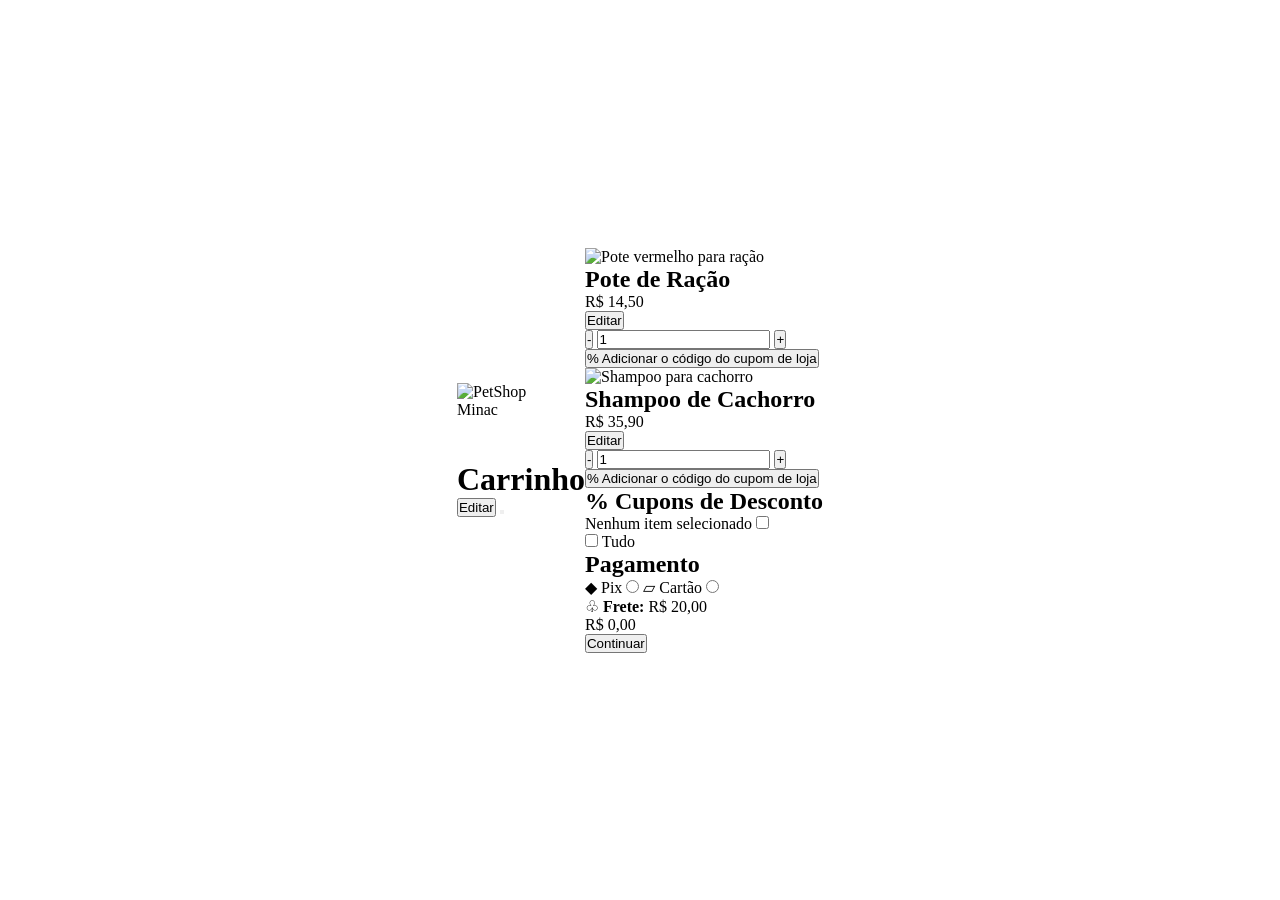
==== Carrinho.html @ 711da048 "projeto inicial html/css" ====
<!DOCTYPE html>
<html lang="pt-BR">
<head>
    <meta charset="UTF-8">
    <meta name="viewport" content="width=device-width, initial-scale=1.0">
    <title>Carrinho | PetShop Minac</title>
    <link rel="stylesheet" href="style.css">
</head>

<body>

    <header class="header">
        <div class="logo">
            <img src="logo.jpg" alt="PetShop Minac" width="75">
        </div>

        <h1>Carrinho</h1>

        <div class="header-actions">
            <button class="edit-button">Editar</button>
            <button class="chat-button" aria-label="Abrir atendimento">
                <span></span>
                <span></span>
                <span></span>
            </button>
        </div>
    </header>

    <main class="container">

        <section class="cart-section">

            <!-- Produto 1 -->
            <article class="product-card">
                <img src="pote-de-racao.jpg"
                     alt="Pote vermelho para ração"
                     class="product-image">

                <div class="product-info">
                    <h2>Pote de Ração</h2>
                    <p class="price">R$ 14,50</p>
                </div>

                <div class="product-actions">
                    <button class="edit-product">Editar</button>

                    <div class="quantity">
                        <button class="minus" aria-label="Diminuir quantidade">-</button>
                        <input type="number" value="1" min="1" aria-label="Quantidade do pote">
                        <button class="plus" aria-label="Aumentar quantidade">+</button>
                    </div>
                </div>
            </article>

            <button class="coupon-link">
                <span class="coupon-icon">%</span>
                Adicionar o código do cupom de loja
            </button>

            <!-- Produto 2 -->
            <article class="product-card">
                <img src="shampoo.webp"
                     alt="Shampoo para cachorro"
                     class="product-image">

                <div class="product-info">
                    <h2>Shampoo de Cachorro</h2>
                    <p class="price">R$ 35,90</p>
                </div>

                <div class="product-actions">
                    <button class="edit-product">Editar</button>

                    <div class="quantity">
                        <button class="minus" aria-label="Diminuir quantidade">-</button>
                        <input type="number" value="1" min="1" aria-label="Quantidade do shampoo">
                        <button class="plus" aria-label="Aumentar quantidade">+</button>
                    </div>
                </div>
            </article>

            <button class="coupon-link">
                <span class="coupon-icon">%</span>
                Adicionar o código do cupom de loja
            </button>

            <!-- Cupons -->
            <section class="discount-section">
                <h2>
                    <span class="coupon-icon">%</span>
                    Cupons de Desconto
                </h2>

                <div class="discount-option">
                    <span>Nenhum item selecionado</span>
                    <input type="checkbox" aria-label="Selecionar cupom">
                </div>
            </section>

            <!-- Selecionar tudo -->
            <label class="select-all">
                <input type="checkbox">
                <span>Tudo</span>
            </label>

        </section>

        <!-- Pagamento -->
        <aside class="checkout-section">

            <div class="payment-section">
                <h2>Pagamento</h2>

                <label class="payment-option">
                    <span class="pix-icon">◆</span>
                    <span>Pix</span>
                    <input type="radio" name="payment" value="pix">
                </label>

                <label class="payment-option">
                    <span class="card-icon">▱</span>
                    <span>Cartão</span>
                    <input type="radio" name="payment" value="cartao">
                </label>
            </div>

            <div class="checkout-bottom">

                <div class="shipping">
                    <span class="truck-icon">♧</span>
                    <strong>Frete:</strong>
                    <span>R$ 20,00</span>
                </div>

                <div class="total">
                    <span>R$ 0,00</span>
                </div>

                <button class="continue-button">
                    Continuar
                </button>

            </div>

        </aside>

    </main>

</body>
</html>
---- style.css ----
@font-face{font-family:"League Spartan";src:url("fonts/LeagueSpartan-Bold.ttf") format("truetype");font-weight:700}
@font-face{font-family:"Canva Sans";src:url("fonts/CanvaSans-Bold.ttf") format("truetype");font-weight:700}
@font-face{font-family:"Canva Sans";src:url("fonts/CanvaSans-Regular.ttf") format("truetype");font-weight:400}

/* Tela de referência: 1440 x 810 (16:9). Todas as medidas usam cqw (1% da largura da tela),
   então o layout mantém exatamente as mesmas proporções do PDF em qualquer tamanho de janela. */
*{margin:0;padding:0;box-sizing:border-box}
html,body{background:#fff}
body{min-height:100vh;display:flex;justify-content:center;align-items:center;overflow:hidden}
.tela{position:relative;container-type:size;width:min(100vw,177.7778vh);height:min(56.25vw,100vh);background:#fff;overflow:hidden}
.tela>*{position:absolute}
.tela img,.tela svg{display:block}
.t{white-space:nowrap;color:#000;font-family:"League Spartan",sans-serif;font-weight:700;line-height:1}
.cs{font-family:"Canva Sans",sans-serif}
.azul{color:#1137a8}
.campo{background:rgba(50,87,198,.5)}

.logo{left:2.0486cqw;top:0.8611cqw;width:6.4097cqw;height:6.1597cqw;}
.logo-pet{left:9.9097cqw;top:2.3403cqw;font-size:1.7708cqw;color:#3257c6}
.logo-minac{left:9.8472cqw;top:4.5625cqw;font-size:2.5069cqw;color:#1137a8}
.tit-dados{left:2.9861cqw;top:10.9444cqw;font-size:1.7292cqw;}
.patinha-1{left:31.084cqw;top:11.7007cqw;width:1.7729cqw;height:1.7861cqw;}
.patinha-2{left:33.534cqw;top:10.7486cqw;width:1.7576cqw;height:1.8431cqw;}
.l-nome{left:3.2778cqw;top:15.1875cqw;font-size:1.3958cqw;}
.l-tel{left:3.2569cqw;top:19.5833cqw;font-size:1.3958cqw;}
.l-cep{left:3.7361cqw;top:23.9792cqw;font-size:1.3958cqw;}
.c-nome{left:10.6528cqw;top:14.5347cqw;width:18.0764cqw;height:2.6458cqw;border-radius:1.3229cqw}
.c-tel{left:10.6528cqw;top:18.9306cqw;width:18.0764cqw;height:2.6389cqw;border-radius:1.3194cqw}
.c-cep{left:10.6528cqw;top:22.9444cqw;width:18.0764cqw;height:2.6389cqw;border-radius:1.3194cqw}
.tit-pag{left:3.3681cqw;top:32.0903cqw;font-size:1.6944cqw;}
.mais{left:2.8889cqw;top:36.0278cqw;font-size:1.8194cqw;color:#1137a8;font-weight:700}
.ic-cartao{left:4.7611cqw;top:35.4792cqw;width:2.3826cqw;height:2.2375cqw;}
.add-cartao{left:8.9306cqw;top:36.2639cqw;font-size:1.3403cqw;color:#1137a8}
.l-num{left:2.3611cqw;top:40.1667cqw;font-size:1.2708cqw;}
.l-mm{left:2.4444cqw;top:44.5069cqw;font-size:1.2708cqw;}
.l-nome-imp{left:2.2014cqw;top:48.2917cqw;font-size:1.2708cqw;}
.l-nome-imp2{left:4.0903cqw;top:50.0278cqw;font-size:1.2708cqw;}
.l-cvv{left:36.4653cqw;top:49.7708cqw;font-size:1.2708cqw;}
.c-num{left:15.7917cqw;top:39.4792cqw;width:17.9236cqw;height:2.6111cqw;border-radius:1.3056cqw}
.c-mm{left:15.7917cqw;top:43.8125cqw;width:17.9236cqw;height:2.6181cqw;border-radius:1.309cqw}
.c-imp{left:15.625cqw;top:48.7014cqw;width:18.0903cqw;height:2.6181cqw;border-radius:1.309cqw}
.c-cvv{left:41.2014cqw;top:48.6875cqw;width:8.6875cqw;height:2.6181cqw;border-radius:1.309cqw}
.sep{left:52.0278cqw;top:48.2014cqw;width:0.2083cqw;height:3.6736cqw;background:#000;border-radius:0.2083cqw}
.pix{left:53.2431cqw;top:48.5208cqw;width:9.5139cqw;height:2.8681cqw;border-radius:1.434cqw}
.ic-pix{left:54.7771cqw;top:49.2556cqw;width:1.5729cqw;height:1.5729cqw;}
.t-pix{left:57.75cqw;top:49.3611cqw;font-size:1.6528cqw;}
.painel{left:56.3472cqw;top:3.6458cqw;width:41.4167cqw;height:41cqw;}
.x{left:95.4028cqw;top:4.8472cqw;font-size:0.9375cqw;font-family:"Canva Sans",sans-serif;font-weight:400}
.t-confira{left:74.7222cqw;top:10.3681cqw;font-size:1.7639cqw;font-family:"Canva Sans",sans-serif}
.racao{left:57.2569cqw;top:13.8264cqw;width:15.2361cqw;height:15.2361cqw;border-radius:2.0833cqw}
.desc{left:72.9028cqw;top:22.3299cqw;font-size:1.1389cqw;line-height:1.5625cqw;width:23.6111cqw}
.desc span{display:block;white-space:nowrap}
.d1{margin-left:1.2778cqw}
.d3{margin-left:1.9444cqw}
.l-sub{left:59.5347cqw;top:31.3264cqw;font-size:1.1528cqw;}
.v-sub{left:66.4028cqw;top:31.2986cqw;font-size:1.1528cqw;}
.qtd{left:74.0833cqw;top:29.75cqw;width:6.2986cqw;height:3.1458cqw;border:0.0694cqw solid #000;border-radius:0.6944cqw}
.t-qtd{left:75.1181cqw;top:30.7153cqw;font-size:1.5972cqw;font-family:"Canva Sans",sans-serif;font-weight:400}
.t-frete{left:60.0556cqw;top:34.0347cqw;font-size:1.1389cqw;}
.t-total{left:60.4097cqw;top:41.8611cqw;font-size:1.1667cqw;font-family:"Canva Sans",sans-serif}
.btn{left:81.8958cqw;top:51.1319cqw;width:16.5556cqw;height:4.2153cqw;background:#3257c6;border-radius:2.1076cqw}
.t-btn{left:83.1458cqw;top:52.5208cqw;font-size:1.7083cqw;color:#fff}
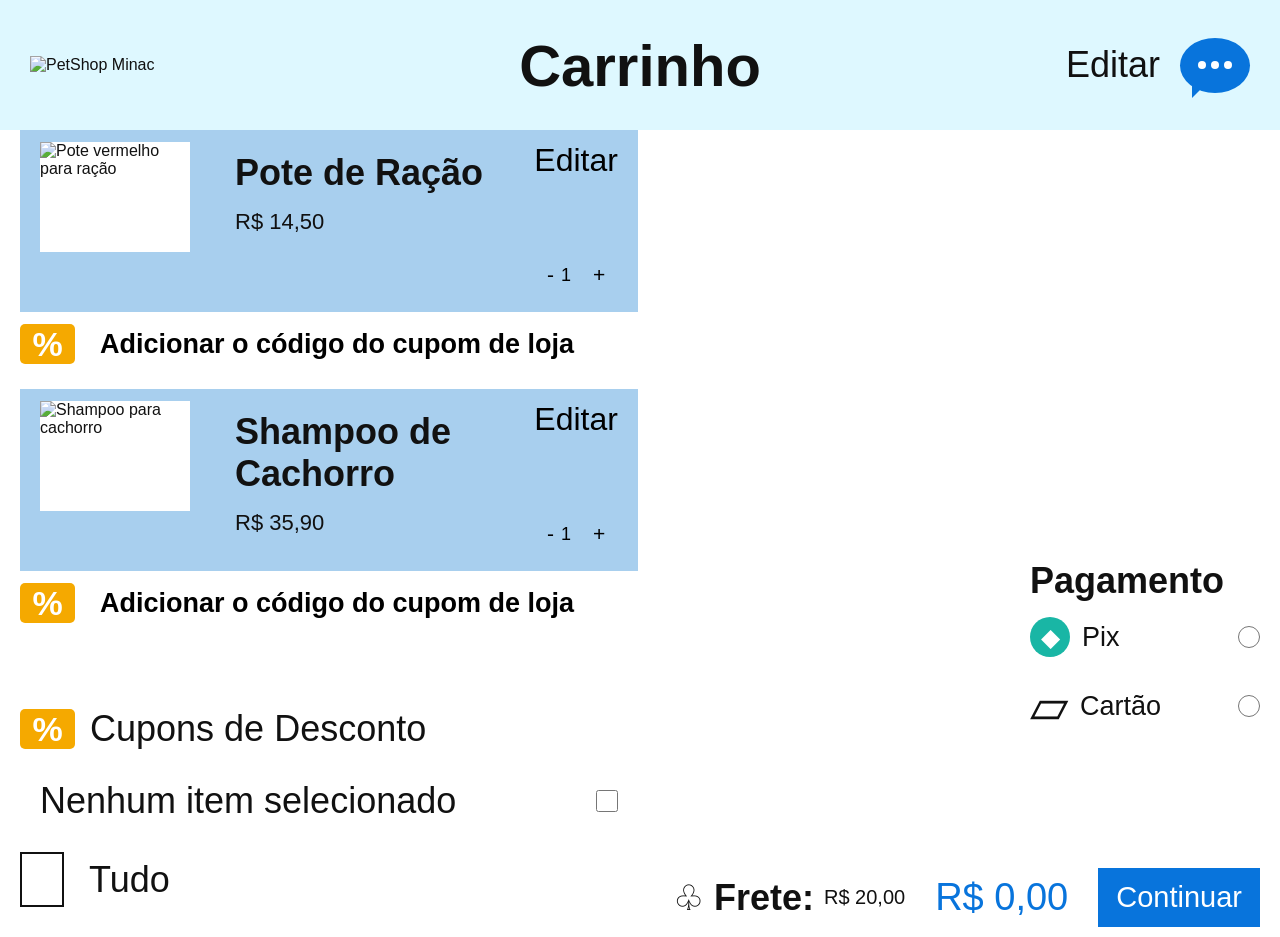
==== commit e2cc3570: "tela inicial" ====
--- a/Carrinho.html
+++ b/Carrinho.html
@@ -4,7 +4,7 @@
     <meta charset="UTF-8">
     <meta name="viewport" content="width=device-width, initial-scale=1.0">
     <title>Carrinho | PetShop Minac</title>
-    <link rel="stylesheet" href="style.css">
+    <link rel="stylesheet" href="carrinho.css ">
 </head>
 
 <body>
--- a/carrinho.css
+++ b/carrinho.css
@@ -0,0 +1,520 @@
+header {
+    background-color: #def8ff;
+}
+
+nav {
+    display: flex;
+    flex-direction: row;
+    align-items: center;
+    justify-content: flex-start;
+}
+
+img {
+    margin-right: 10px;
+}
+
+
+/* CONFIGURAÇÕES GERAIS */
+
+* {
+    margin: 0;
+    padding: 0;
+    box-sizing: border-box;
+}
+
+body {
+    font-family: Arial, Helvetica, sans-serif;
+    background-color: #ffffff;
+    color: #111111;
+}
+
+button {
+    font-family: inherit;
+    cursor: pointer;
+    border: none;
+    background: none;
+}
+
+/* CABEÇALHO */
+
+.header {
+    width: 100%;
+    min-height: 130px;
+    display: flex;
+    align-items: center;
+    justify-content: space-between;
+    padding: 10px 30px;
+    position: relative;
+}
+
+.logo img {
+    max-height: 105px;
+    object-fit: contain;
+}
+
+.header h1 {
+    font-size: 58px;
+    font-weight: bold;
+    position: absolute;
+    left: 50%;
+    transform: translateX(-50%);
+}
+
+.header-actions {
+    display: flex;
+    align-items: center;
+    gap: 20px;
+}
+
+.edit-button {
+    font-size: 36px;
+    color: #111;
+}
+
+.chat-button {
+    width: 70px;
+    height: 55px;
+    background-color: #0874dc;
+    border-radius: 50%;
+    display: flex;
+    align-items: center;
+    justify-content: center;
+    gap: 5px;
+    position: relative;
+}
+
+.chat-button::after {
+    content: "";
+    position: absolute;
+    bottom: -5px;
+    left: 12px;
+    border-width: 12px 12px 0 0;
+    border-style: solid;
+    border-color: #0874dc transparent transparent transparent;
+}
+
+.chat-button span {
+    width: 8px;
+    height: 8px;
+    border-radius: 50%;
+    background: white;
+}
+
+/* CONTEÚDO PRINCIPAL */
+
+.container {
+    display: grid;
+    grid-template-columns: 1fr 0.95fr;
+    gap: 35px;
+    padding: 0 20px;
+    min-height: calc(100vh - 130px);
+}
+
+.cart-section {
+    width: 100%;
+}
+
+/* PRODUTOS */
+
+.product-card {
+    width: 100%;
+    min-height: 182px;
+    background-color: #a8cfee;
+    display: flex;
+    align-items: flex-start;
+    padding: 12px 20px;
+    gap: 35px;
+    margin-bottom: 10px;
+}
+
+.product-image {
+    width: 150px;
+    height: 110px;
+    object-fit: contain;
+    background-color: white;
+}
+
+.product-info {
+    flex: 1;
+    padding-top: 10px;
+}
+
+.product-info h2 {
+    font-size: 36px;
+    margin-bottom: 15px;
+}
+
+.price {
+    font-size: 22px;
+}
+
+.product-actions {
+    display: flex;
+    flex-direction: column;
+    align-items: center;
+    justify-content: space-between;
+    min-height: 145px;
+}
+
+.edit-product {
+    font-size: 32px;
+}
+
+.quantity {
+    display: flex;
+    align-items: center;
+    gap: 7px;
+    font-size: 19px;
+}
+
+.quantity button {
+    font-size: 21px;
+}
+
+.quantity input {
+    width: 25px;
+    border: none;
+    background: transparent;
+    font-size: 18px;
+    text-align: center;
+}
+
+/* CUPONS DOS PRODUTOS */
+
+.coupon-link {
+    display: flex;
+    align-items: center;
+    gap: 25px;
+    font-size: 27px;
+    font-weight: bold;
+    margin: 12px 0 25px;
+    text-align: left;
+}
+
+.coupon-icon {
+    width: 55px;
+    height: 40px;
+    background: #f5a900;
+    color: white;
+    font-size: 34px;
+    font-weight: bold;
+    display: inline-flex;
+    align-items: center;
+    justify-content: center;
+    border-radius: 5px;
+    flex-shrink: 0;
+}
+
+/* DESCONTOS */
+
+.discount-section {
+    margin-top: 85px;
+}
+
+.discount-section h2 {
+    font-size: 36px;
+    font-weight: normal;
+    display: flex;
+    align-items: center;
+    gap: 15px;
+    margin-bottom: 30px;
+}
+
+.discount-option {
+    display: flex;
+    align-items: center;
+    justify-content: space-between;
+    font-size: 36px;
+    padding: 0 20px;
+}
+
+.discount-option input,
+.payment-option input {
+    width: 22px;
+    height: 22px;
+    accent-color: #0874dc;
+}
+
+/* SELECIONAR TUDO */
+
+.select-all {
+    display: flex;
+    align-items: center;
+    gap: 25px;
+    margin: 30px 0;
+    font-size: 36px;
+    cursor: pointer;
+}
+
+.select-all input {
+    appearance: none;
+    width: 44px;
+    height: 55px;
+    border: 2px solid #111;
+    cursor: pointer;
+}
+
+.select-all input:checked {
+    background-color: #0874dc;
+    border-color: #0874dc;
+}
+
+.select-all input:checked::after {
+    content: "✓";
+    color: white;
+    display: flex;
+    justify-content: center;
+    font-size: 35px;
+}
+
+/* PAGAMENTO */
+
+.checkout-section {
+    display: flex;
+    flex-direction: column;
+    justify-content: space-between;
+    min-height: 650px;
+}
+
+.payment-section {
+    margin-top: 430px;
+    align-self: flex-end;
+    width: 230px;
+}
+
+.payment-section h2 {
+    font-size: 36px;
+    margin-bottom: 15px;
+}
+
+.payment-option {
+    display: flex;
+    align-items: center;
+    gap: 12px;
+    font-size: 27px;
+    margin-bottom: 20px;
+    cursor: pointer;
+}
+
+.payment-option input {
+    margin-left: auto;
+}
+
+.pix-icon {
+    width: 40px;
+    height: 40px;
+    border-radius: 50%;
+    background: #19b6a5;
+    color: white;
+    display: flex;
+    align-items: center;
+    justify-content: center;
+    font-size: 25px;
+}
+
+.card-icon {
+    font-size: 50px;
+}
+
+/* RODAPÉ DO CARRINHO */
+
+.checkout-bottom {
+    display: flex;
+    align-items: center;
+    justify-content: space-between;
+    gap: 15px;
+    padding-bottom: 10px;
+    margin-top: 30px;
+}
+
+.shipping {
+    display: flex;
+    align-items: center;
+    gap: 10px;
+    font-size: 20px;
+    white-space: nowrap;
+}
+
+.shipping strong {
+    font-size: 36px;
+}
+
+.truck-icon {
+    font-size: 35px;
+}
+
+.total {
+    color: #0874dc;
+    font-size: 38px;
+    white-space: nowrap;
+}
+
+.continue-button {
+    background-color: #0874dc;
+    color: white;
+    padding: 13px 18px;
+    font-size: 29px;
+    white-space: nowrap;
+    transition: background 0.3s;
+}
+
+.continue-button:hover {
+    background-color: #005bb5;
+}
+
+/* RESPONSIVIDADE */
+
+@media (max-width: 1100px) {
+
+    .container {
+        grid-template-columns: 1fr;
+    }
+
+    .payment-section {
+        margin-top: 30px;
+        align-self: flex-start;
+    }
+
+    .checkout-section {
+        min-height: auto;
+    }
+
+    .checkout-bottom {
+        flex-wrap: wrap;
+    }
+}
+
+@media (max-width: 700px) {
+
+    .header {
+        min-height: 100px;
+        padding: 10px;
+    }
+
+    .logo img {
+        width: 120px;
+    }
+
+    .header h1 {
+        font-size: 30px;
+    }
+
+    .edit-button {
+        font-size: 20px;
+    }
+
+    .chat-button {
+        width: 42px;
+        height: 38px;
+    }
+
+    .container {
+        padding: 0 10px;
+    }
+
+    .product-card {
+        gap: 10px;
+        min-height: 130px;
+        padding: 10px;
+    }
+
+    .product-image {
+        width: 85px;
+        height: 85px;
+    }
+
+    .product-info h2 {
+        font-size: 18px;
+    }
+
+    .price {
+        font-size: 16px;
+    }
+
+    .edit-product {
+        font-size: 17px;
+    }
+
+    .product-actions {
+        min-height: 105px;
+    }
+
+    .quantity {
+        font-size: 14px;
+    }
+
+    .coupon-link {
+        font-size: 16px;
+        gap: 10px;
+    }
+
+    .coupon-icon {
+        width: 38px;
+        height: 30px;
+        font-size: 23px;
+    }
+
+    .discount-section {
+        margin-top: 45px;
+    }
+
+    .discount-section h2,
+    .discount-option,
+    .select-all {
+        font-size: 22px;
+    }
+
+    .select-all input {
+        width: 30px;
+        height: 35px;
+    }
+
+    .payment-section h2 {
+        font-size: 27px;
+    }
+
+    .payment-option {
+        font-size: 21px;
+    }
+
+    .checkout-bottom {
+        gap: 12px;
+    }
+
+    .shipping {
+        font-size: 15px;
+    }
+
+    .shipping strong {
+        font-size: 22px;
+    }
+
+    .total {
+        font-size: 25px;
+    }
+
+    .continue-button {
+        font-size: 18px;
+        padding: 12px;
+    }
+}
+
+@media (max-width: 400px) {
+
+    .header h1 {
+        font-size: 25px;
+    }
+
+    .logo img {
+        width: 95px;
+    }
+
+    .checkout-bottom {
+        flex-direction: column;
+        align-items: stretch;
+    }
+
+    .continue-button {
+        width: 100%;
+    }
+}
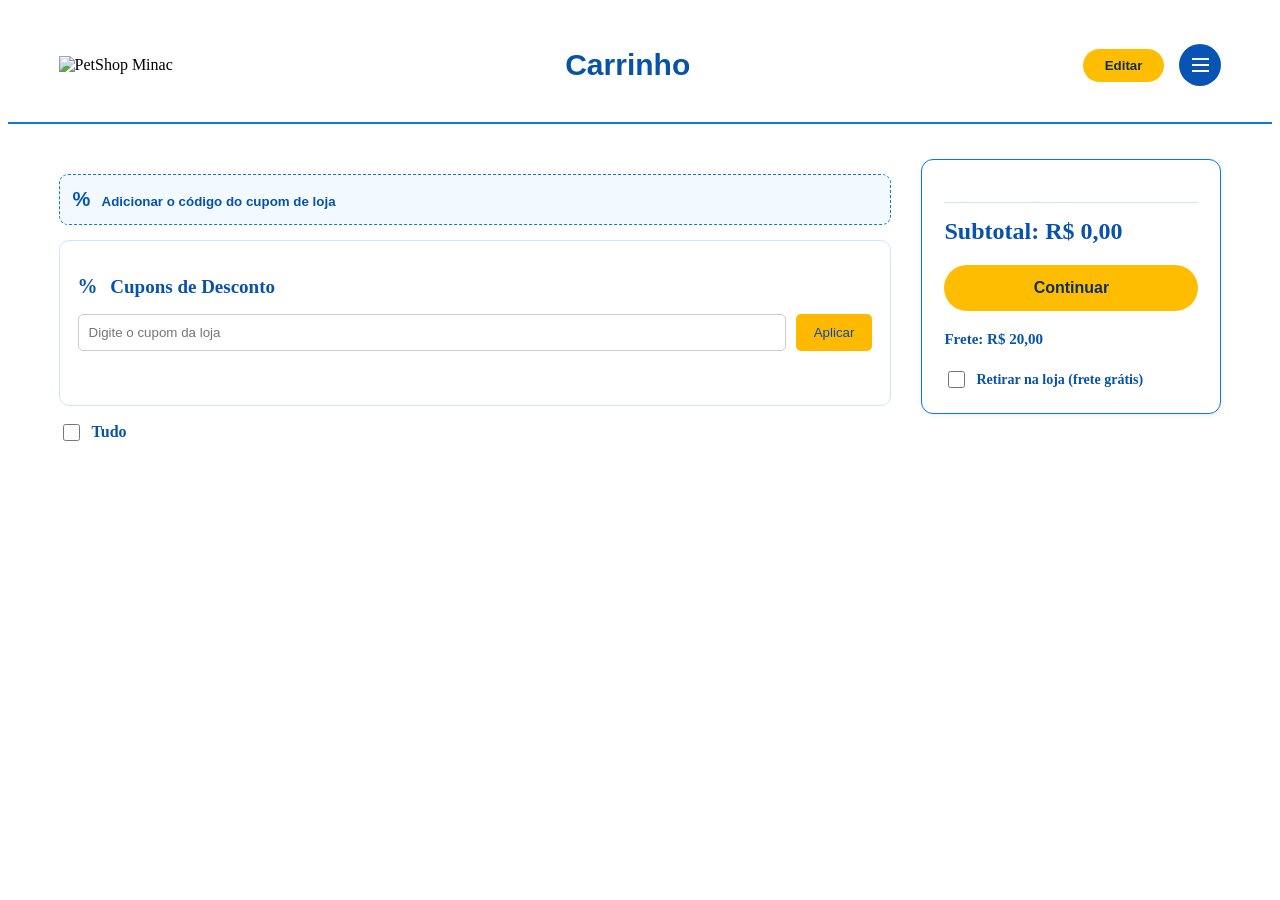
==== commit 17f369c3: "finalização do projeto." ====
--- a/Carrinho.html
+++ b/Carrinho.html
@@ -1,15 +1,17 @@
+
 <!DOCTYPE html>
 <html lang="pt-BR">
 <head>
     <meta charset="UTF-8">
     <meta name="viewport" content="width=device-width, initial-scale=1.0">
     <title>Carrinho | PetShop Minac</title>
-    <link rel="stylesheet" href="carrinho.css ">
+    <link rel="stylesheet" href="carrinho.css">
 </head>
 
 <body>
 
     <header class="header">
+
         <div class="logo">
             <img src="logo.jpg" alt="PetShop Minac" width="75">
         </div>
@@ -17,128 +19,78 @@
         <h1>Carrinho</h1>
 
         <div class="header-actions">
-            <button class="edit-button">Editar</button>
-            <button class="chat-button" aria-label="Abrir atendimento">
+            <button class="edit-button" type="button">Editar</button>
+
+            <button class="chat-button" type="button" aria-label="Abrir atendimento">
                 <span></span>
                 <span></span>
                 <span></span>
             </button>
         </div>
+
     </header>
 
     <main class="container">
 
         <section class="cart-section">
 
-            <!-- Produto 1 -->
-            <article class="product-card">
-                <img src="pote-de-racao.jpg"
-                     alt="Pote vermelho para ração"
-                     class="product-image">
+            <div id="cart-products"></div>
 
-                <div class="product-info">
-                    <h2>Pote de Ração</h2>
-                    <p class="price">R$ 14,50</p>
-                </div>
-
-                <div class="product-actions">
-                    <button class="edit-product">Editar</button>
-
-                    <div class="quantity">
-                        <button class="minus" aria-label="Diminuir quantidade">-</button>
-                        <input type="number" value="1" min="1" aria-label="Quantidade do pote">
-                        <button class="plus" aria-label="Aumentar quantidade">+</button>
-                    </div>
-                </div>
-            </article>
-
-            <button class="coupon-link">
+            <button class="coupon-link" type="button">
                 <span class="coupon-icon">%</span>
                 Adicionar o código do cupom de loja
             </button>
 
-            <!-- Produto 2 -->
-            <article class="product-card">
-                <img src="shampoo.webp"
-                     alt="Shampoo para cachorro"
-                     class="product-image">
+            <section class="discount-section">
 
-                <div class="product-info">
-                    <h2>Shampoo de Cachorro</h2>
-                    <p class="price">R$ 35,90</p>
-                </div>
-
-                <div class="product-actions">
-                    <button class="edit-product">Editar</button>
-
-                    <div class="quantity">
-                        <button class="minus" aria-label="Diminuir quantidade">-</button>
-                        <input type="number" value="1" min="1" aria-label="Quantidade do shampoo">
-                        <button class="plus" aria-label="Aumentar quantidade">+</button>
-                    </div>
-                </div>
-            </article>
-
-            <button class="coupon-link">
-                <span class="coupon-icon">%</span>
-                Adicionar o código do cupom de loja
-            </button>
-
-            <!-- Cupons -->
-            <section class="discount-section">
                 <h2>
                     <span class="coupon-icon">%</span>
                     Cupons de Desconto
                 </h2>
 
-                <div class="discount-option">
-                    <span>Nenhum item selecionado</span>
-                    <input type="checkbox" aria-label="Selecionar cupom">
+                <div class="coupon-entry" hidden>
+
+                    <input
+                        type="text"
+                        id="coupon-input"
+                        placeholder="Digite o cupom da loja"
+                        aria-label="Código do cupom"
+                    >
+
+                    <button type="button" id="apply-coupon">
+                        Aplicar
+                    </button>
+
+                    <p id="coupon-message"></p>
+
                 </div>
+
             </section>
 
-            <!-- Selecionar tudo -->
             <label class="select-all">
-                <input type="checkbox">
+                <input type="checkbox" id="select-all">
                 <span>Tudo</span>
             </label>
 
         </section>
 
-        <!-- Pagamento -->
         <aside class="checkout-section">
-
-            <div class="payment-section">
-                <h2>Pagamento</h2>
-
-                <label class="payment-option">
-                    <span class="pix-icon">◆</span>
-                    <span>Pix</span>
-                    <input type="radio" name="payment" value="pix">
-                </label>
-
-                <label class="payment-option">
-                    <span class="card-icon">▱</span>
-                    <span>Cartão</span>
-                    <input type="radio" name="payment" value="cartao">
-                </label>
-            </div>
 
             <div class="checkout-bottom">
 
-                <div class="shipping">
-                    <span class="truck-icon">♧</span>
-                    <strong>Frete:</strong>
-                    <span>R$ 20,00</span>
+                <div class="total">
+                    <strong>Subtotal:</strong>
+                    <span id="cart-subtotal">R$ 0,00</span>
                 </div>
 
-                <div class="total">
-                    <span>R$ 0,00</span>
-                </div>
-
-                <button class="continue-button">
+                <button class="continue-button" type="button">
                     Continuar
                 </button>
+
+                <label class="pickup-option">
+                    <input type="checkbox" id="pickup-store">
+                    Retirar na loja (frete grátis)
+                </label>
 
             </div>
 
@@ -146,5 +98,7 @@
 
     </main>
 
+    <script src="carrinho.js"></script>
+
 </body>
-</html>+</html>
--- a/carrinho.css
+++ b/carrinho.css
@@ -1,520 +1,729 @@
-header {
-    background-color: #def8ff;
-}
-
-nav {
-    display: flex;
-    flex-direction: row;
-    align-items: center;
-    justify-content: flex-start;
-}
-
-img {
-    margin-right: 10px;
-}
-
-
-/* CONFIGURAÇÕES GERAIS */
-
-* {
-    margin: 0;
-    padding: 0;
-    box-sizing: border-box;
-}
-
-body {
-    font-family: Arial, Helvetica, sans-serif;
-    background-color: #ffffff;
-    color: #111111;
-}
-
-button {
-    font-family: inherit;
-    cursor: pointer;
-    border: none;
-    background: none;
-}
-
-/* CABEÇALHO */
-
-.header {
-    width: 100%;
-    min-height: 130px;
-    display: flex;
-    align-items: center;
-    justify-content: space-between;
-    padding: 10px 30px;
-    position: relative;
-}
-
-.logo img {
-    max-height: 105px;
-    object-fit: contain;
-}
-
-.header h1 {
-    font-size: 58px;
-    font-weight: bold;
-    position: absolute;
-    left: 50%;
-    transform: translateX(-50%);
-}
-
-.header-actions {
-    display: flex;
-    align-items: center;
-    gap: 20px;
-}
-
-.edit-button {
-    font-size: 36px;
-    color: #111;
-}
-
-.chat-button {
-    width: 70px;
-    height: 55px;
-    background-color: #0874dc;
-    border-radius: 50%;
-    display: flex;
-    align-items: center;
-    justify-content: center;
-    gap: 5px;
-    position: relative;
-}
-
-.chat-button::after {
-    content: "";
-    position: absolute;
-    bottom: -5px;
-    left: 12px;
-    border-width: 12px 12px 0 0;
-    border-style: solid;
-    border-color: #0874dc transparent transparent transparent;
-}
-
-.chat-button span {
-    width: 8px;
-    height: 8px;
-    border-radius: 50%;
-    background: white;
-}
-
-/* CONTEÚDO PRINCIPAL */
-
-.container {
-    display: grid;
-    grid-template-columns: 1fr 0.95fr;
-    gap: 35px;
-    padding: 0 20px;
-    min-height: calc(100vh - 130px);
-}
-
-.cart-section {
-    width: 100%;
-}
-
-/* PRODUTOS */
-
-.product-card {
-    width: 100%;
-    min-height: 182px;
-    background-color: #a8cfee;
-    display: flex;
-    align-items: flex-start;
-    padding: 12px 20px;
-    gap: 35px;
-    margin-bottom: 10px;
-}
-
-.product-image {
-    width: 150px;
-    height: 110px;
-    object-fit: contain;
-    background-color: white;
-}
-
-.product-info {
-    flex: 1;
-    padding-top: 10px;
-}
-
-.product-info h2 {
-    font-size: 36px;
-    margin-bottom: 15px;
-}
-
-.price {
-    font-size: 22px;
-}
-
-.product-actions {
-    display: flex;
-    flex-direction: column;
-    align-items: center;
-    justify-content: space-between;
-    min-height: 145px;
-}
-
-.edit-product {
-    font-size: 32px;
-}
-
-.quantity {
-    display: flex;
-    align-items: center;
-    gap: 7px;
-    font-size: 19px;
-}
-
-.quantity button {
-    font-size: 21px;
-}
-
-.quantity input {
-    width: 25px;
-    border: none;
-    background: transparent;
-    font-size: 18px;
-    text-align: center;
-}
-
-/* CUPONS DOS PRODUTOS */
-
-.coupon-link {
-    display: flex;
-    align-items: center;
-    gap: 25px;
-    font-size: 27px;
-    font-weight: bold;
-    margin: 12px 0 25px;
-    text-align: left;
-}
-
-.coupon-icon {
-    width: 55px;
-    height: 40px;
-    background: #f5a900;
-    color: white;
-    font-size: 34px;
-    font-weight: bold;
-    display: inline-flex;
-    align-items: center;
-    justify-content: center;
-    border-radius: 5px;
-    flex-shrink: 0;
-}
-
-/* DESCONTOS */
-
-.discount-section {
-    margin-top: 85px;
-}
-
-.discount-section h2 {
-    font-size: 36px;
-    font-weight: normal;
-    display: flex;
-    align-items: center;
-    gap: 15px;
-    margin-bottom: 30px;
-}
-
-.discount-option {
-    display: flex;
-    align-items: center;
-    justify-content: space-between;
-    font-size: 36px;
-    padding: 0 20px;
-}
-
-.discount-option input,
-.payment-option input {
-    width: 22px;
-    height: 22px;
-    accent-color: #0874dc;
-}
-
-/* SELECIONAR TUDO */
-
-.select-all {
-    display: flex;
-    align-items: center;
-    gap: 25px;
-    margin: 30px 0;
-    font-size: 36px;
-    cursor: pointer;
-}
-
-.select-all input {
-    appearance: none;
-    width: 44px;
-    height: 55px;
-    border: 2px solid #111;
-    cursor: pointer;
-}
-
-.select-all input:checked {
-    background-color: #0874dc;
-    border-color: #0874dc;
-}
-
-.select-all input:checked::after {
-    content: "✓";
-    color: white;
-    display: flex;
-    justify-content: center;
-    font-size: 35px;
-}
-
-/* PAGAMENTO */
-
-.checkout-section {
-    display: flex;
-    flex-direction: column;
-    justify-content: space-between;
-    min-height: 650px;
-}
-
-.payment-section {
-    margin-top: 430px;
-    align-self: flex-end;
-    width: 230px;
-}
-
-.payment-section h2 {
-    font-size: 36px;
-    margin-bottom: 15px;
-}
-
-.payment-option {
-    display: flex;
-    align-items: center;
-    gap: 12px;
-    font-size: 27px;
-    margin-bottom: 20px;
-    cursor: pointer;
-}
-
-.payment-option input {
-    margin-left: auto;
-}
-
-.pix-icon {
-    width: 40px;
-    height: 40px;
-    border-radius: 50%;
-    background: #19b6a5;
-    color: white;
-    display: flex;
-    align-items: center;
-    justify-content: center;
-    font-size: 25px;
-}
-
-.card-icon {
-    font-size: 50px;
-}
-
-/* RODAPÉ DO CARRINHO */
-
-.checkout-bottom {
-    display: flex;
-    align-items: center;
-    justify-content: space-between;
-    gap: 15px;
-    padding-bottom: 10px;
-    margin-top: 30px;
-}
-
-.shipping {
-    display: flex;
-    align-items: center;
-    gap: 10px;
-    font-size: 20px;
-    white-space: nowrap;
-}
-
-.shipping strong {
-    font-size: 36px;
-}
-
-.truck-icon {
-    font-size: 35px;
-}
-
-.total {
-    color: #0874dc;
-    font-size: 38px;
-    white-space: nowrap;
-}
-
-.continue-button {
-    background-color: #0874dc;
-    color: white;
-    padding: 13px 18px;
-    font-size: 29px;
-    white-space: nowrap;
-    transition: background 0.3s;
-}
-
-.continue-button:hover {
-    background-color: #005bb5;
-}
-
-/* RESPONSIVIDADE */
-
-@media (max-width: 1100px) {
-
-    .container {
-        grid-template-columns: 1fr;
-    }
-
-    .payment-section {
-        margin-top: 30px;
-        align-self: flex-start;
-    }
-
-    .checkout-section {
-        min-height: auto;
-    }
-
-    .checkout-bottom {
-        flex-wrap: wrap;
-    }
-}
-
-@media (max-width: 700px) {
-
-    .header {
-        min-height: 100px;
-        padding: 10px;
-    }
-
-    .logo img {
-        width: 120px;
-    }
-
-    .header h1 {
-        font-size: 30px;
-    }
-
-    .edit-button {
-        font-size: 20px;
-    }
-
-    .chat-button {
-        width: 42px;
-        height: 38px;
-    }
-
-    .container {
-        padding: 0 10px;
-    }
-
-    .product-card {
-        gap: 10px;
-        min-height: 130px;
-        padding: 10px;
-    }
-
-    .product-image {
-        width: 85px;
-        height: 85px;
-    }
-
-    .product-info h2 {
-        font-size: 18px;
-    }
-
-    .price {
-        font-size: 16px;
-    }
-
-    .edit-product {
-        font-size: 17px;
-    }
-
-    .product-actions {
-        min-height: 105px;
-    }
-
-    .quantity {
-        font-size: 14px;
-    }
-
-    .coupon-link {
-        font-size: 16px;
-        gap: 10px;
-    }
-
-    .coupon-icon {
-        width: 38px;
-        height: 30px;
-        font-size: 23px;
-    }
-
-    .discount-section {
-        margin-top: 45px;
-    }
-
-    .discount-section h2,
-    .discount-option,
-    .select-all {
-        font-size: 22px;
-    }
-
-    .select-all input {
-        width: 30px;
-        height: 35px;
-    }
-
-    .payment-section h2 {
-        font-size: 27px;
-    }
-
-    .payment-option {
-        font-size: 21px;
-    }
-
-    .checkout-bottom {
-        gap: 12px;
-    }
-
-    .shipping {
-        font-size: 15px;
-    }
-
-    .shipping strong {
-        font-size: 22px;
-    }
-
-    .total {
-        font-size: 25px;
-    }
-
-    .continue-button {
-        font-size: 18px;
-        padding: 12px;
-    }
-}
-
-@media (max-width: 400px) {
-
-    .header h1 {
-        font-size: 25px;
-    }
-
-    .logo img {
-        width: 95px;
-    }
-
-    .checkout-bottom {
-        flex-direction: column;
-        align-items: stretch;
-    }
-
-    .continue-button {
-        width: 100%;
-    }
-}
+�� . h e a d e r   { + 
+         m i n - h e i g h t :   9 0 p x ; + 
+         p a d d i n g :   1 2 p x   4 % ; + 
+         d i s p l a y :   f l e x ; + 
+         a l i g n - i t e m s :   c e n t e r ; + 
+         j u s t i f y - c o n t e n t :   s p a c e - b e t w e e n ; + 
+         b a c k g r o u n d :   # f f f ; + 
+         b o r d e r - b o t t o m :   2 p x   s o l i d   # 0 8 7 9 d f ; + 
+ } + 
+ + 
+ . h e a d e r   h 1   { + 
+         c o l o r :   # 0 7 5 2 a a ; + 
+         f o n t - f a m i l y :   " B a l o o   2 " ,   A r i a l ,   s a n s - s e r i f ; + 
+         f o n t - s i z e :   3 0 p x ; + 
+ } + 
+ + 
+ . l o g o   i m g   { + 
+         w i d t h :   7 5 p x ; + 
+         o b j e c t - f i t :   c o n t a i n ; + 
+ } + 
+ + 
+ . h e a d e r - a c t i o n s   { + 
+         d i s p l a y :   f l e x ; + 
+         a l i g n - i t e m s :   c e n t e r ; + 
+         g a p :   1 5 p x ; + 
+ } + 
+ + 
+ . e d i t - b u t t o n   { + 
+         p a d d i n g :   9 p x   2 2 p x ; + 
+         b o r d e r :   n o n e ; + 
+         b o r d e r - r a d i u s :   2 0 p x ; + 
+         b a c k g r o u n d :   # f f b d 0 0 ; + 
+         c o l o r :   # 1 0 2 f 6 5 ; + 
+         f o n t - w e i g h t :   b o l d ; + 
+ } + 
+ + 
+ . c h a t - b u t t o n   { + 
+         w i d t h :   4 2 p x ; + 
+         h e i g h t :   4 2 p x ; + 
+         b o r d e r :   n o n e ; + 
+         b o r d e r - r a d i u s :   5 0 % ; + 
+         b a c k g r o u n d :   # 0 7 5 4 b 5 ; + 
+         d i s p l a y :   f l e x ; + 
+         f l e x - d i r e c t i o n :   c o l u m n ; + 
+         a l i g n - i t e m s :   c e n t e r ; + 
+         j u s t i f y - c o n t e n t :   c e n t e r ; + 
+         g a p :   4 p x ; + 
+ } + 
+ + 
+ . c h a t - b u t t o n   s p a n   { + 
+         w i d t h :   1 7 p x ; + 
+         h e i g h t :   2 p x ; + 
+         b a c k g r o u n d :   w h i t e ; + 
+ } + 
+ + 
+ . c o n t a i n e r   { + 
+         w i d t h :   9 2 % ; + 
+         m a x - w i d t h :   1 2 5 0 p x ; + 
+         m a r g i n :   3 5 p x   a u t o ; + 
+         d i s p l a y :   g r i d ; + 
+         g r i d - t e m p l a t e - c o l u m n s :   1 f r   3 0 0 p x ; + 
+         g a p :   3 0 p x ; + 
+ } + 
+ + 
+ . c a r t - s e c t i o n   { + 
+         d i s p l a y :   f l e x ; + 
+         f l e x - d i r e c t i o n :   c o l u m n ; + 
+         g a p :   1 5 p x ; + 
+ } + 
+ + 
+ . p r o d u c t - c a r d   { + 
+         d i s p l a y :   f l e x ; + 
+         a l i g n - i t e m s :   c e n t e r ; + 
+         g a p :   1 8 p x ; + 
+         p a d d i n g :   1 8 p x ; + 
+         b o r d e r :   1 . 5 p x   s o l i d   # 0 8 7 9 d f ; + 
+         b o r d e r - r a d i u s :   1 2 p x ; + 
+         b a c k g r o u n d :   w h i t e ; + 
+         b o x - s h a d o w :   1 p x   2 p x   5 p x   # 0 0 0 0 0 0 1 0 ; + 
+ } + 
+ + 
+ . p r o d u c t - i m a g e   { + 
+         w i d t h :   9 5 p x ; + 
+         h e i g h t :   9 5 p x ; + 
+         o b j e c t - f i t :   c o n t a i n ; + 
+         b o r d e r - r a d i u s :   8 p x ; + 
+         b a c k g r o u n d :   # f 4 f 9 f f ; + 
+ } + 
+ + 
+ . p r o d u c t - i n f o   { + 
+         f l e x :   1 ; + 
+ } + 
+ + 
+ . p r o d u c t - i n f o   h 2   { + 
+         c o l o r :   # 0 7 5 2 a a ; + 
+         f o n t - s i z e :   1 9 p x ; + 
+ } + 
+ + 
+ . p r i c e   { + 
+         m a r g i n - t o p :   8 p x ; + 
+         c o l o r :   # 0 7 5 2 a a ; + 
+         f o n t - s i z e :   1 7 p x ; + 
+         f o n t - w e i g h t :   b o l d ; + 
+ } + 
+ + 
+ . p r o d u c t - a c t i o n s   { + 
+         d i s p l a y :   f l e x ; + 
+         a l i g n - i t e m s :   c e n t e r ; + 
+         g a p :   1 0 p x ; + 
+ } + 
+ + 
+ . p r o d u c t - s e l e c t , + 
+ . s e l e c t - a l l   i n p u t   { + 
+         w i d t h :   1 7 p x ; + 
+         h e i g h t :   1 7 p x ; + 
+         a c c e n t - c o l o r :   # 0 7 5 4 b 5 ; + 
+         c u r s o r :   p o i n t e r ; + 
+         f l e x - s h r i n k :   0 ; + 
+ } + 
+ + 
+ + 
+ . e d i t - p r o d u c t   { + 
+         p a d d i n g :   7 p x   1 3 p x ; + 
+         b o r d e r :   n o n e ; + 
+         b o r d e r - r a d i u s :   7 p x ; + 
+         b a c k g r o u n d :   # c 9 e 8 f f ; + 
+         c o l o r :   # 0 7 5 2 a a ; + 
+         f o n t - w e i g h t :   b o l d ; + 
+         c u r s o r :   p o i n t e r ; + 
+ } + 
+ + 
+ + 
+ . r e m o v e - p r o d u c t   { + 
+         p a d d i n g :   7 p x   1 0 p x ; + 
+         b o r d e r :   n o n e ; + 
+         b o r d e r - r a d i u s :   7 p x ; + 
+         b a c k g r o u n d :   # f f e 1 e 1 ; + 
+         c o l o r :   # d 6 2 8 2 8 ; + 
+         c u r s o r :   p o i n t e r ; + 
+ } + 
+ + 
+ + 
+ . q u a n t i t y   { + 
+         d i s p l a y :   f l e x ; + 
+         a l i g n - i t e m s :   c e n t e r ; + 
+         g a p :   5 p x ; + 
+ } + 
+ + 
+ . q u a n t i t y   b u t t o n   { + 
+         w i d t h :   2 7 p x ; + 
+         h e i g h t :   2 7 p x ; + 
+         b o r d e r :   n o n e ; + 
+         b o r d e r - r a d i u s :   5 p x ; + 
+         b a c k g r o u n d :   # 0 7 5 4 b 5 ; + 
+         c o l o r :   w h i t e ; + 
+         f o n t - w e i g h t :   b o l d ; + 
+ } + 
+ + 
+ . q u a n t i t y   i n p u t   { + 
+         w i d t h :   3 8 p x ; + 
+         h e i g h t :   2 7 p x ; + 
+         t e x t - a l i g n :   c e n t e r ; + 
+         b o r d e r :   1 p x   s o l i d   # b c e e f f ; + 
+         b o r d e r - r a d i u s :   5 p x ; + 
+ } + 
+ + 
+ + 
+ . c o u p o n - l i n k   { + 
+         w i d t h :   1 0 0 % ; + 
+         p a d d i n g :   1 3 p x ; + 
+         b o r d e r :   1 p x   d a s h e d   # 0 8 7 9 d f ; + 
+         b o r d e r - r a d i u s :   9 p x ; + 
+         b a c k g r o u n d :   # f 3 f a f f ; + 
+         c o l o r :   # 0 7 5 2 a a ; + 
+         t e x t - a l i g n :   l e f t ; + 
+         f o n t - w e i g h t :   b o l d ; + 
+         c u r s o r :   p o i n t e r ; + 
+ } + 
+ + 
+ . c o u p o n - i c o n   { + 
+         c o l o r :   # 0 7 5 4 b 5 ; + 
+         f o n t - s i z e :   2 0 p x ; + 
+         f o n t - w e i g h t :   b o l d ; + 
+         m a r g i n - r i g h t :   8 p x ; + 
+ } + 
+ + 
+ . d i s c o u n t - s e c t i o n   { + 
+         p a d d i n g :   1 8 p x ; + 
+         b o r d e r :   1 p x   s o l i d   # c 9 e 8 f f ; + 
+         b o r d e r - r a d i u s :   1 0 p x ; + 
+ } + 
+ + 
+ . d i s c o u n t - s e c t i o n   h 2   { + 
+         c o l o r :   # 0 7 5 2 a a ; + 
+         f o n t - s i z e :   1 9 p x ; + 
+ } + 
+ + 
+ . s e l e c t - a l l   { + 
+         d i s p l a y :   f l e x ; + 
+         a l i g n - i t e m s :   c e n t e r ; + 
+         g a p :   9 p x ; + 
+         c o l o r :   # 0 7 5 2 a a ; + 
+         f o n t - w e i g h t :   b o l d ; + 
+         c u r s o r :   p o i n t e r ; + 
+ } + 
+ + 
+ + 
+ . c h e c k o u t - s e c t i o n   { + 
+         a l i g n - s e l f :   s t a r t ; + 
+         p a d d i n g :   2 2 p x ; + 
+         b o r d e r :   1 . 5 p x   s o l i d   # 0 8 7 9 d f ; + 
+         b o r d e r - r a d i u s :   1 2 p x ; + 
+         b a c k g r o u n d :   # f f f ; + 
+         b o x - s h a d o w :   1 p x   2 p x   5 p x   # 0 0 0 0 0 0 1 0 ; + 
+ } + 
+ + 
+ . c h e c k o u t - b o t t o m   { + 
+         d i s p l a y :   f l e x ; + 
+         f l e x - d i r e c t i o n :   c o l u m n ; + 
+         g a p :   2 0 p x ; + 
+ } + 
+ + 
+ . s h i p p i n g   { + 
+         d i s p l a y :   f l e x ; + 
+         a l i g n - i t e m s :   c e n t e r ; + 
+         g a p :   8 p x ; + 
+         c o l o r :   # 1 0 2 f 6 5 ; + 
+ } + 
+ + 
+ . t r u c k - i c o n   { + 
+         c o l o r :   # 0 7 5 4 b 5 ; + 
+         f o n t - s i z e :   2 3 p x ; + 
+ } + 
+ + 
+ . t o t a l   { + 
+         p a d d i n g - t o p :   1 5 p x ; + 
+         b o r d e r - t o p :   1 p x   s o l i d   # c 9 e 8 f f ; + 
+         c o l o r :   # 0 7 5 2 a a ; + 
+         f o n t - s i z e :   2 4 p x ; + 
+         f o n t - w e i g h t :   b o l d ; + 
+ } + 
+ + 
+ . d i s c o u n t - v a l u e   { + 
+         c o l o r :   # 1 5 9 4 4 7 ; + 
+         f o n t - w e i g h t :   b o l d ; + 
+         f o n t - s i z e :   1 4 p x ; + 
+ } + 
+ + 
+ . c o n t i n u e - b u t t o n   { + 
+         w i d t h :   1 0 0 % ; + 
+         p a d d i n g :   1 4 p x ; + 
+         b o r d e r :   n o n e ; + 
+         b o r d e r - r a d i u s :   2 5 p x ; + 
+         b a c k g r o u n d :   # f f b d 0 0 ; + 
+         c o l o r :   # 1 0 2 f 6 5 ; + 
+         f o n t - s i z e :   1 6 p x ; + 
+         f o n t - w e i g h t :   b o l d ; + 
+         c u r s o r :   p o i n t e r ; + 
+ } + 
+ + 
+ . c o n t i n u e - b u t t o n : h o v e r   { + 
+         b a c k g r o u n d :   # f f d f 5 8 ; + 
+ } + 
+ + 
+ + 
+ @ m e d i a   ( m a x - w i d t h :   8 0 0 p x )   { + 
+         . c o n t a i n e r   { + 
+                 g r i d - t e m p l a t e - c o l u m n s :   1 f r ; + 
+         } + 
+ + 
+         . p r o d u c t - c a r d   { + 
+                 f l e x - w r a p :   w r a p ; + 
+         } + 
+ + 
+         . p r o d u c t - a c t i o n s   { + 
+                 w i d t h :   1 0 0 % ; + 
+                 f l e x - w r a p :   w r a p ; + 
+         } + 
+ + 
+         . c h e c k o u t - s e c t i o n   { + 
+                 w i d t h :   1 0 0 % ; + 
+         } + 
+ } + 
+ + 
+ @ m e d i a   ( m a x - w i d t h :   4 8 0 p x )   { + 
+         . h e a d e r   h 1   { + 
+                 f o n t - s i z e :   2 3 p x ; + 
+         } + 
+ + 
+         . p r o d u c t - i m a g e   { + 
+                 w i d t h :   7 0 p x ; + 
+                 h e i g h t :   7 0 p x ; + 
+         } + 
+ + 
+         . p r o d u c t - i n f o   h 2   { + 
+                 f o n t - s i z e :   1 6 p x ; + 
+         } + 
+ + 
+         . q u a n t i t y   { + 
+                 m a r g i n - l e f t :   a u t o ; + 
+         } + 
+ } + 
+ + 
+ + 
+ . c o u p o n - e n t r y   { + 
+         d i s p l a y :   f l e x ; + 
+         f l e x - w r a p :   w r a p ; + 
+         g a p :   1 0 p x ; + 
+         m a r g i n - t o p :   1 5 p x ; + 
+ } + 
+ + 
+ . c o u p o n - e n t r y   i n p u t   { + 
+         f l e x :   1 ; + 
+         m i n - w i d t h :   1 5 0 p x ; + 
+         p a d d i n g :   1 0 p x ; + 
+         b o r d e r :   1 p x   s o l i d   # c c c ; + 
+         b o r d e r - r a d i u s :   5 p x ; + 
+ } + 
+ + 
+ . c o u p o n - e n t r y   b u t t o n   { + 
+         p a d d i n g :   1 0 p x   1 8 p x ; + 
+         b a c k g r o u n d :   # f f b 9 0 0 ; + 
+         c o l o r :   # 0 6 4 d a 8 ; + 
+         b o r d e r :   n o n e ; + 
+         b o r d e r - r a d i u s :   5 p x ; + 
+         c u r s o r :   p o i n t e r ; + 
+ } + 
+ + 
+ # c o u p o n - m e s s a g e   { + 
+         w i d t h :   1 0 0 % ; + 
+         f o n t - s i z e :   1 3 p x ; + 
+ } + 
+ + 
+ + 
+ . p i c k u p - o p t i o n   { + 
+         d i s p l a y :   f l e x ; + 
+         a l i g n - i t e m s :   c e n t e r ; + 
+         g a p :   8 p x ; + 
+         c o l o r :   # 0 7 5 2 a a ; + 
+         f o n t - s i z e :   1 4 p x ; + 
+         f o n t - w e i g h t :   b o l d ; + 
+         c u r s o r :   p o i n t e r ; + 
+ } + 
+ + 
+ . p i c k u p - o p t i o n   i n p u t   { + 
+         w i d t h :   1 7 p x ; + 
+         h e i g h t :   1 7 p x ; + 
+         a c c e n t - c o l o r :   # 0 7 5 4 b 5 ; + 
+         c u r s o r :   p o i n t e r ; + 
+ } + 
+ + 
+ + 
+ . f r e i g h t - v a l u e   { + 
+         c o l o r :   # 0 7 5 2 a a ; + 
+         f o n t - s i z e :   1 5 p x ; + 
+         f o n t - w e i g h t :   b o l d ; + 
+         m a r g i n :   0 ; + 
+ } + 
+ + 
+ + 
+ . d i s c o u n t - v a l u e   { + 
+         c o l o r :   # 1 5 9 4 4 7 ; + 
+         f o n t - s i z e :   1 4 p x ; + 
+         f o n t - w e i g h t :   b o l d ; + 
+         m a r g i n :   0 ;
